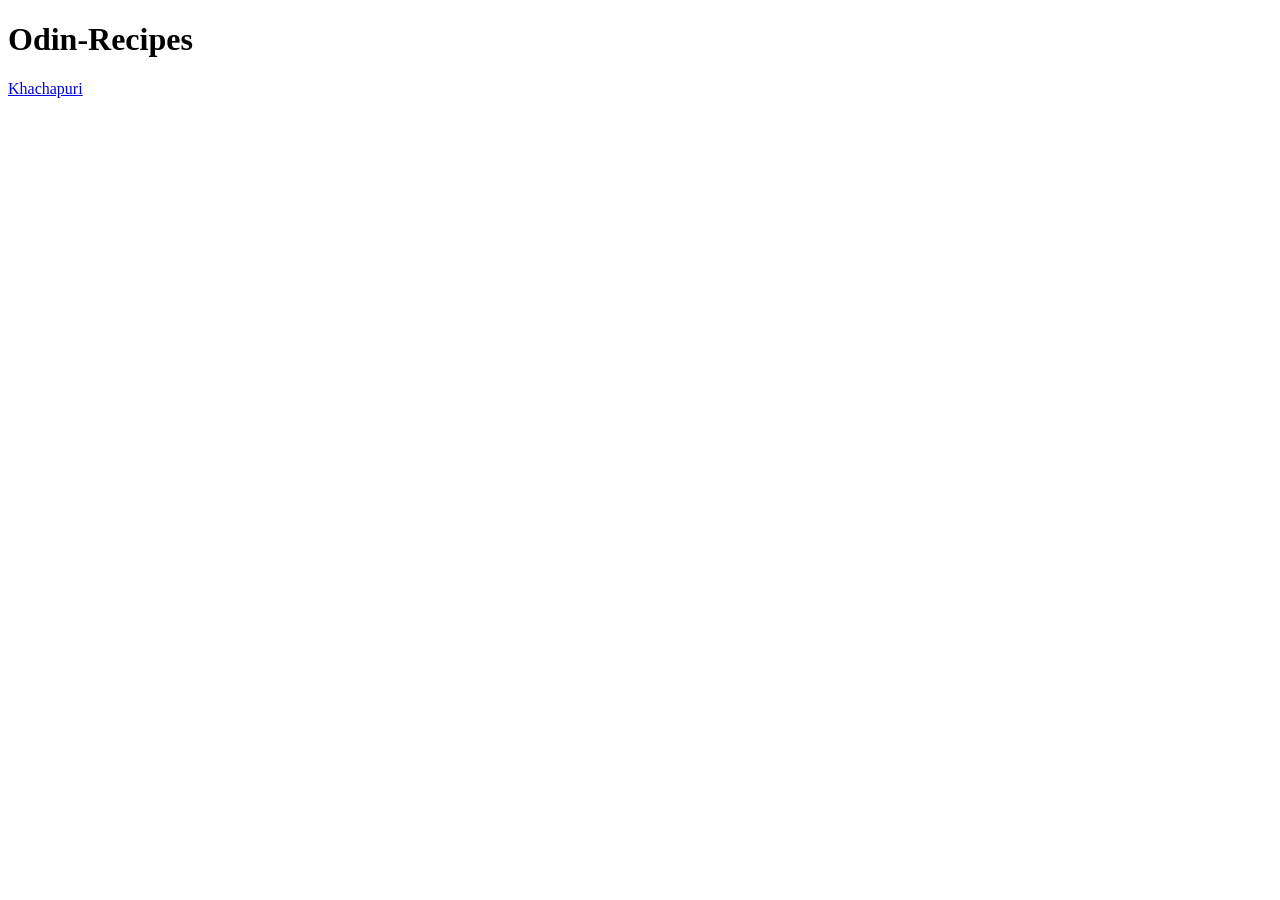
==== index.html @ ad09ef80 "commit 1.0.0" ====
<!DOCTYPE html>
<html lang="en">
<head>
    <meta charset="UTF-8">
    <meta name="viewport" content="width=device-width, initial-scale=1.0">
    <title>Document</title>
</head>
<body>
    <h1>Odin-Recipes</h1>
    <a href="recipes/Khachapuri.html">Khachapuri</a>
</body>
</html>
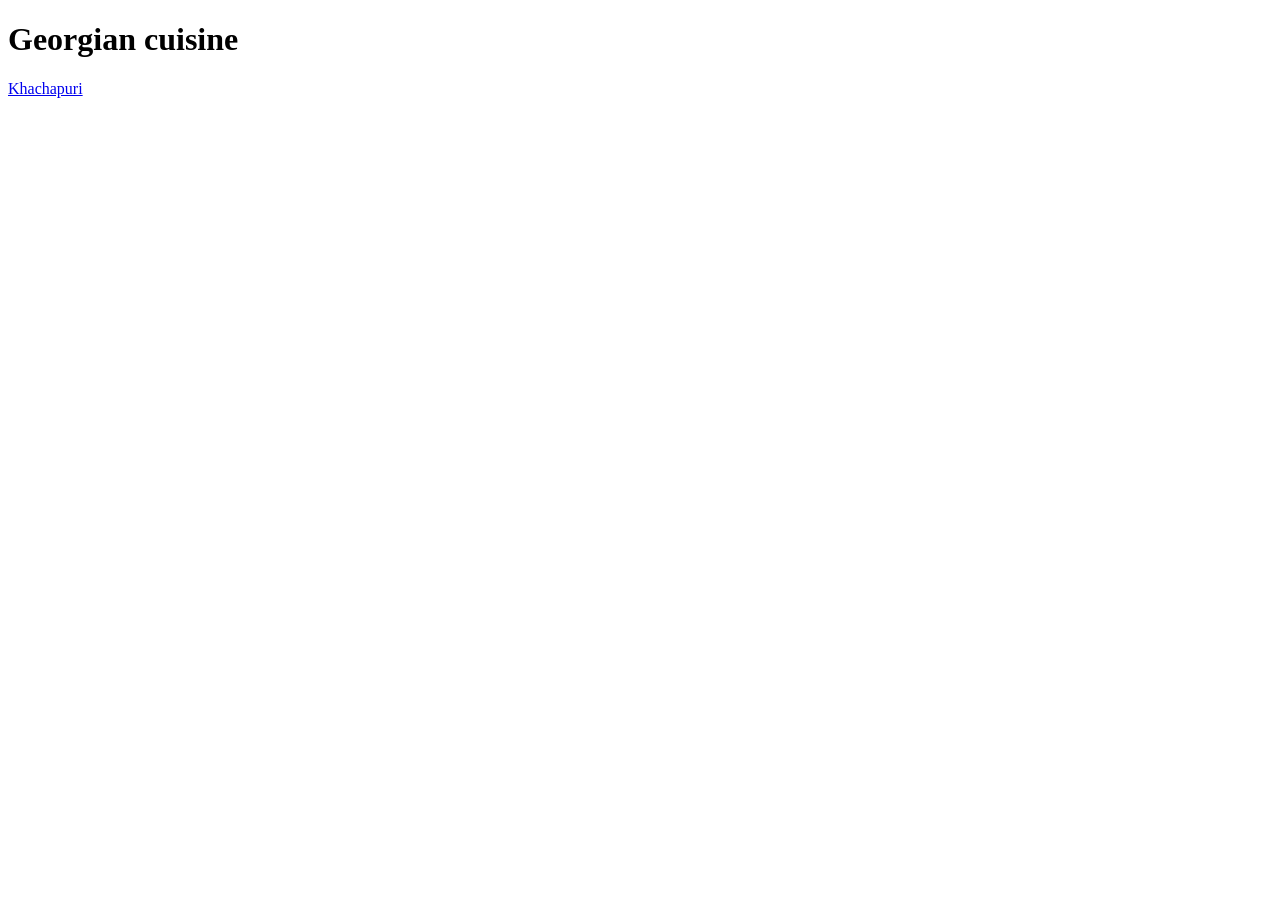
==== commit 71191bfc: "styles added" ====
--- a/index.html
+++ b/index.html
@@ -4,9 +4,10 @@
     <meta charset="UTF-8">
     <meta name="viewport" content="width=device-width, initial-scale=1.0">
     <title>Document</title>
+    <link rel="stylesheet" href="style.css">
 </head>
 <body>
-    <h1>Odin-Recipes</h1>
+    <h1>Georgian cuisine</h1>
     <a href="recipes/Khachapuri.html">Khachapuri</a>
 </body>
 </html>
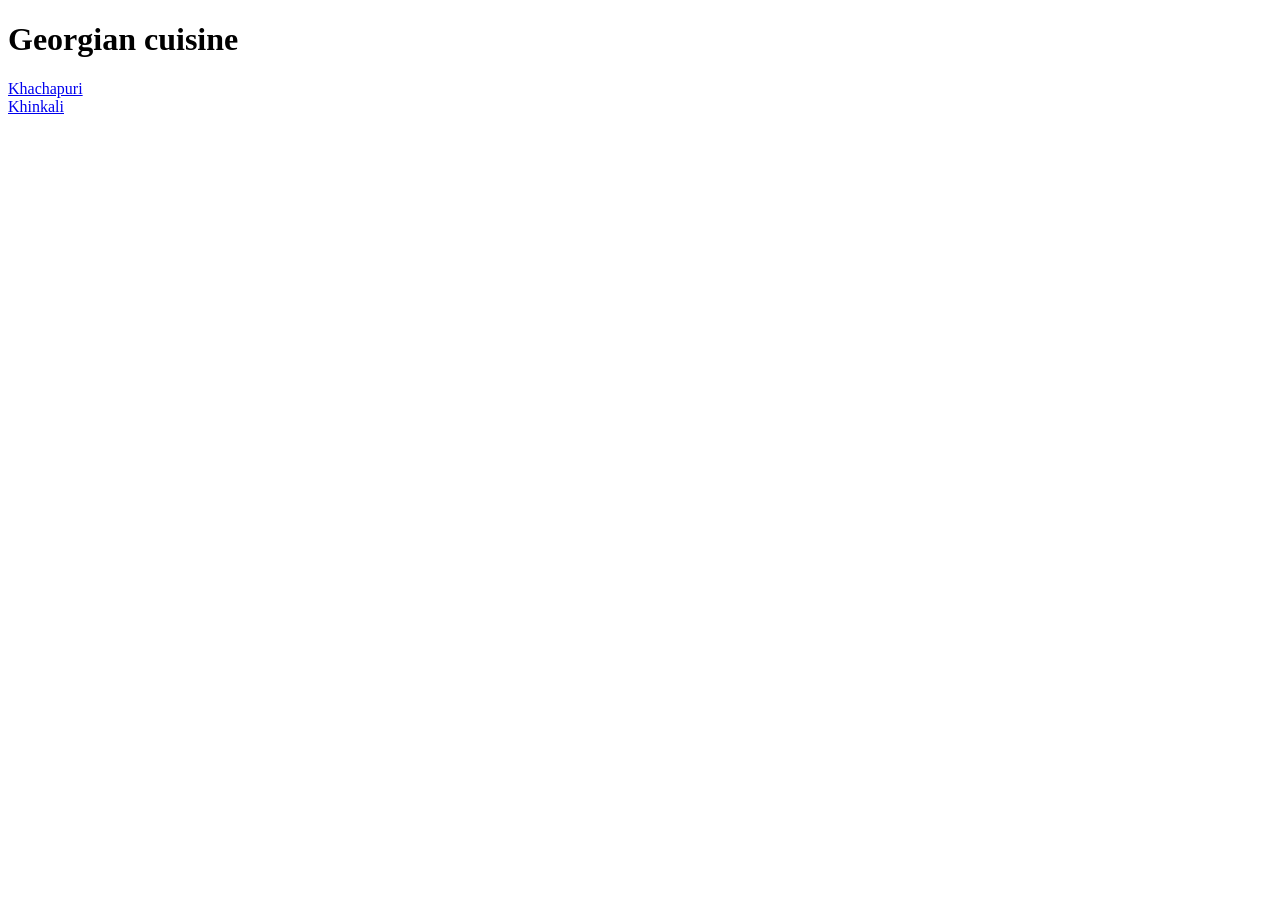
==== commit c3626db8: "styles" ====
--- a/index.html
+++ b/index.html
@@ -9,5 +9,6 @@
 <body>
     <h1>Georgian cuisine</h1>
     <a href="recipes/Khachapuri.html">Khachapuri</a>
+    <a href="recipes/Khinkali.html">Khinkali</a>
 </body>
 </html>
--- a/style.css
+++ b/style.css
@@ -0,0 +1,3 @@
+a {
+    display:block;
+}
